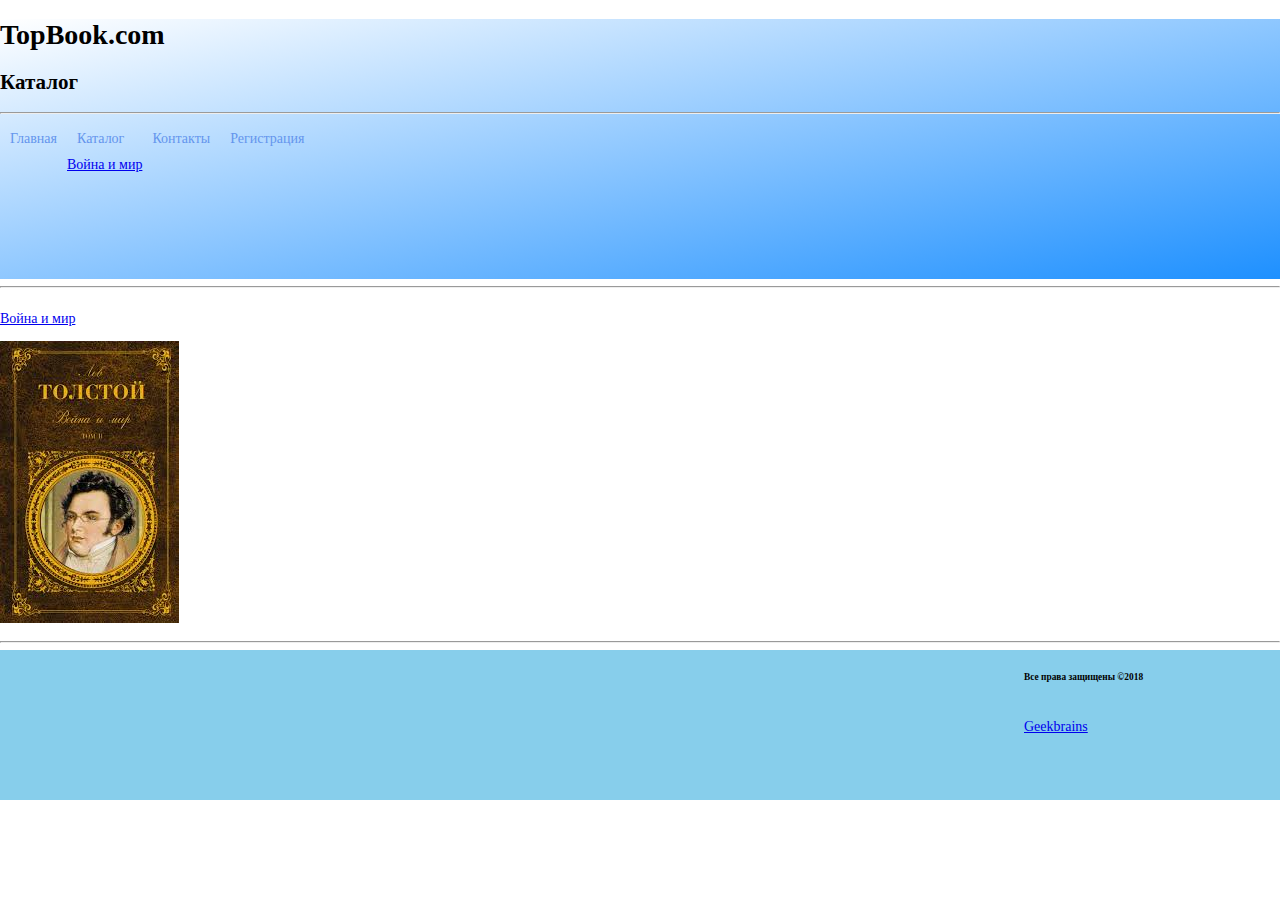
==== catalog.html @ b5eedeef "init commit" ====
<!DOCTYPE html>
<html lang="en">

<head>
    <meta charset="UTF-8">
    <title>Каталог</title>
    <link rel="stylesheet" href="style.css">
    <link rel="stylesheet" href="menustyle.css">



</head>

<body>
    <div class="mheader">
        <h1>TopBook.com</h1>
        <h2>Каталог</h2>
        <hr>
        <ul class="menu">
            <li><a class="o" href="index.html">Главная</a></li>
            <li><a class="o" href="catalog.html">Каталог</a>
                <ul>
                    <li><a class="o" href="catalog/book.html">Война и мир</a></li>
                </ul>
            </li>
            <li><a class="o" href="contacts.html"> Контакты </a></li>
            <li><a class="o" href="registr.html">Регистрация</a></li>
        </ul>
    </div>
    <hr>
    <a href="catalog/book.html"><br>Война и мир</a>
    <a href="img/images.jpg"></a>
    <p><a href="catalog/book.html"><img src="img/images.jpg" alt="img"></a></p>


    <hr>

    <div class="footer">
        <div class="rig">
            <h6>Все права защищены ©2018</h6><br>
            <a href="https://geekbrains.ru" target="_blank">Geekbrains</a>
        </div>
    </div>
</body>

</html>
---- style.css ----
.container {
    position: relative;
    margin: auto;

}

.heading {
    color: black;
    font-size: 18px;
    font-weight: 400;
    background-color: #eaeaea
}

.mheader {
    height: 260px;
    width: 100%;
    background-color: dodgerblue;
     background: linear-gradient(to top left, dodgerblue, white);
}
.t2 {
    box-shadow:
}

body {
    font: 14px 'Verdana';
    margin: 0;
    padding: 0;
}

ul {
    display: block;
    margin: 0;
    padding: 0;
    list-style: none;
}

ul:after {
    display: block;
    content: ' ';
    clear: both;
    float: none;
}

ul.menu > li {
    float: left;
    position: relative;
}

ul.menu > li > a {
    display: block;
    padding: 10px;
    color: cornflowerblue;
    background-color: none;
    text-decoration: none;
}

ul.menu > li > a:hover {
    background-color: none;
    color: black;
    text-decoration: underline;
}

ul.submenu {
    display: none;
    position: absolute;
    width: 120px;
    top: 37px;
    left: 0;
    background-color: none;
}

ul.submenu > li {
    display: block;
}

ul.submenu > li > a {
    display: block;
    padding: 10px;
    color: cornflowerblue;
}

ul.submenu > li > a:hover {
    text-decoration: underline;
    color: black;
}

ul.menu > li:hover > ul.submenu {
    display: block;
}

.col:hover {
    color: lawngreen;
    background-color: black;

}


.par {
    color: #707070;
    font-size: 14px;
    font-style: italic;
    line-height: 15px
}

.podr {
    color: #484343;
    font-size: 16px;
    font-style: italic;
    font-weight: 400;
    line-height: 24px text-align left;

}

.gp {
    color: darkblue;
    font-size: 15px;
    font-style: bolt;
    font-weight: 400;
    line-height: 15px
}


.s {
    text-decoration: line-through;
}

.img {
    outline: none;
    float: left;
    margin-right: 4px;
}

.img:hover {
    outline: solid 2px yellow;
}

.pg {
    font-size: 44px;
    color: red;
}

td {
    border: solid 1px black;
}

table {
    border: solid 1px black;
    border-collapse: collapse;
}

.rig {
    position: absolute;
    margin-left: 80%;
}

.buy {
    height: 50px;
    width: 60px;
    border: solid 2px;
    border-color: coral;
    background-color: coral;
    margin-left: 50%;
    margin-bottom: 30px;
    text-align: center;
    margin-top: 20px
}


.buy:hover {
    outline: solid 10px green;
}

.footer {
    width: 100%;
    height: 150px;
    position: absolute;
    background-color: skyblue;
}
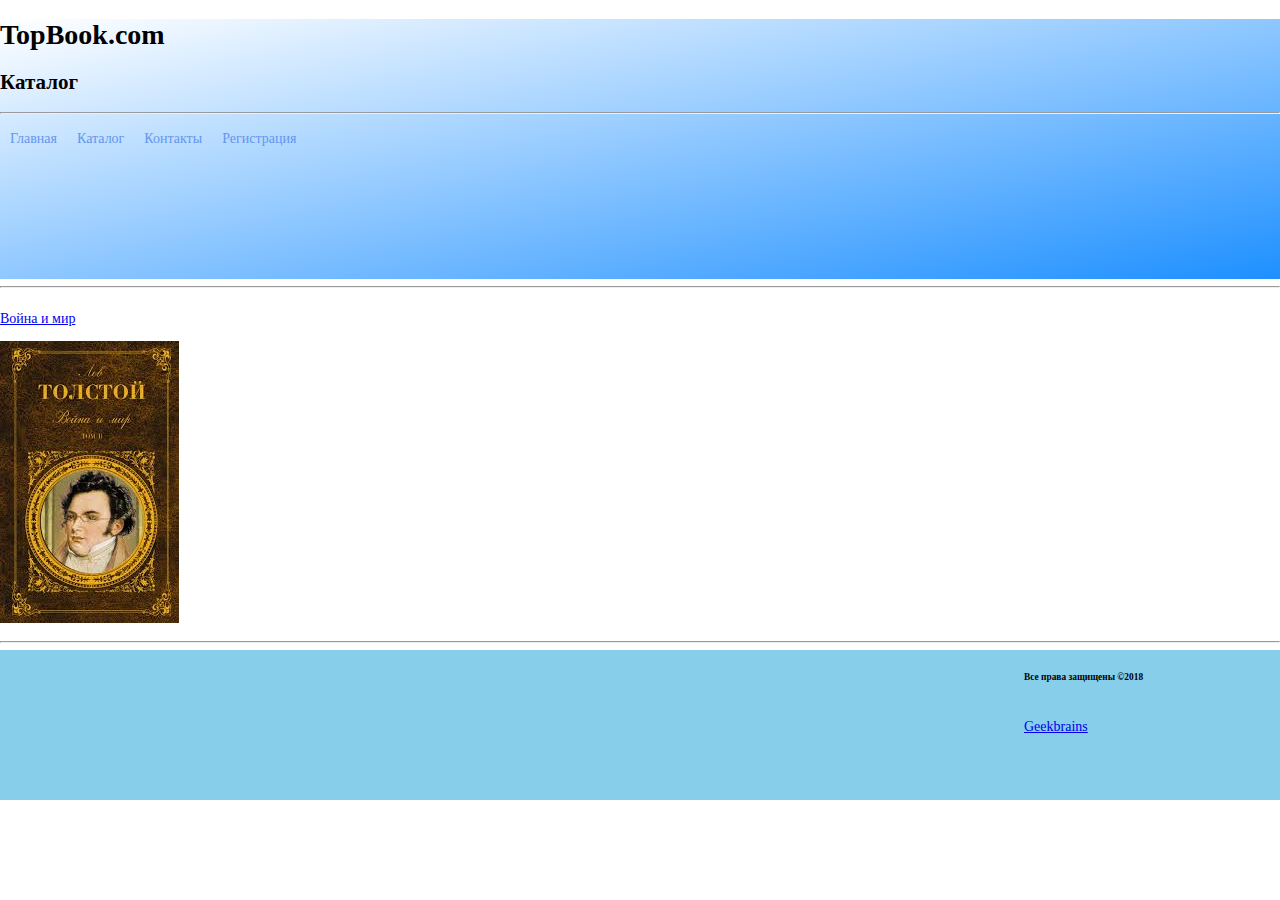
==== commit dd659366: "3" ====
--- a/catalog.html
+++ b/catalog.html
@@ -17,15 +17,17 @@
         <h2>Каталог</h2>
         <hr>
         <ul class="menu">
-            <li><a class="o" href="index.html">Главная</a></li>
-            <li><a class="o" href="catalog.html">Каталог</a>
-                <ul>
-                    <li><a class="o" href="catalog/book.html">Война и мир</a></li>
-                </ul>
-            </li>
-            <li><a class="o" href="contacts.html"> Контакты </a></li>
-            <li><a class="o" href="registr.html">Регистрация</a></li>
-        </ul>
+                <li><a href=index.html>Главная</a></li>
+                <li><a href=catalog.html>Каталог</a>
+                    <ul class="submenu">
+                        <li><a href=catalog/book.html>Война и мир</a></li>
+                    </ul>
+                </li>
+                <li><a href=contacts.html>Контакты</a>
+                </li>
+                <li><a href=registr.html>Регистрация</a>
+                </li>
+            </ul>
     </div>
     <hr>
     <a href="catalog/book.html"><br>Война и мир</a>
--- a/style.css
+++ b/style.css
@@ -16,9 +16,6 @@
     width: 100%;
     background-color: dodgerblue;
      background: linear-gradient(to top left, dodgerblue, white);
-}
-.t2 {
-    box-shadow:
 }
 
 body {
@@ -50,12 +47,10 @@
     display: block;
     padding: 10px;
     color: cornflowerblue;
-    background-color: none;
     text-decoration: none;
 }
 
 ul.menu > li > a:hover {
-    background-color: none;
     color: black;
     text-decoration: underline;
 }
@@ -66,7 +61,6 @@
     width: 120px;
     top: 37px;
     left: 0;
-    background-color: none;
 }
 
 ul.submenu > li {
